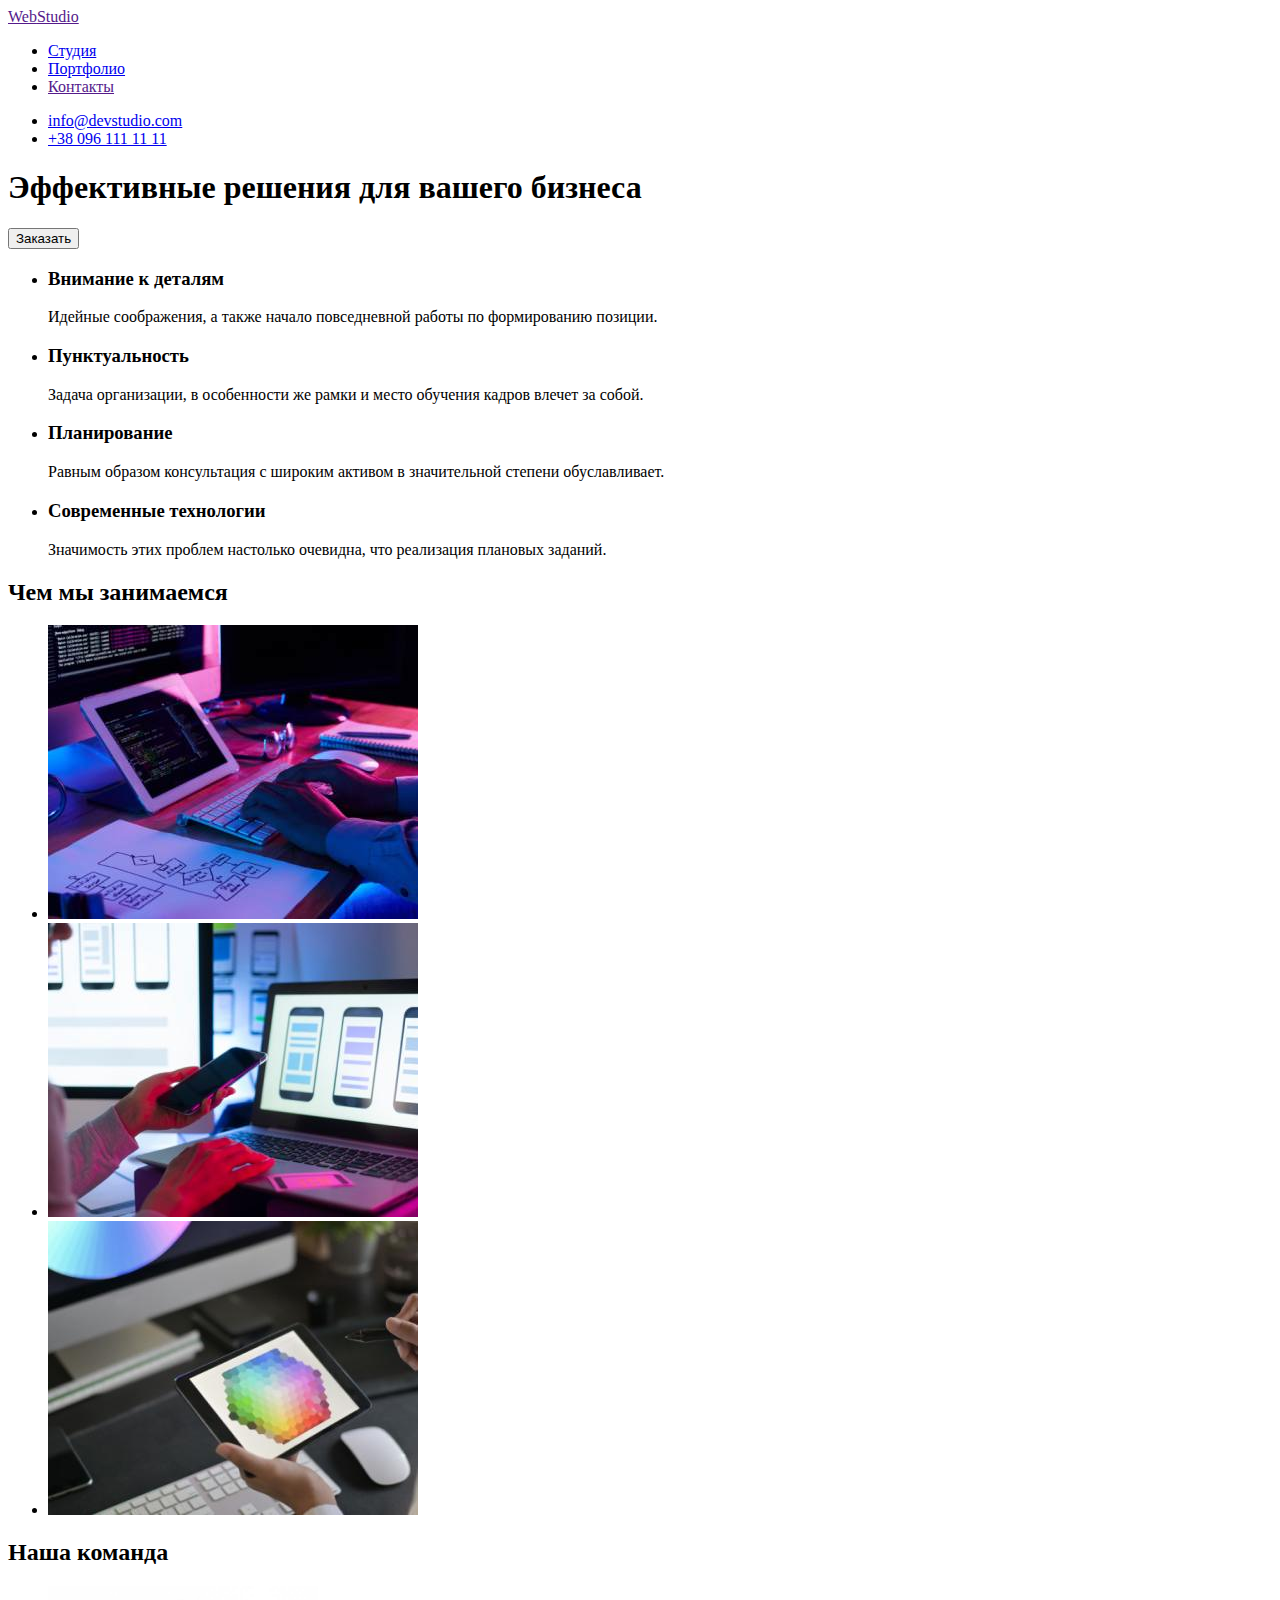
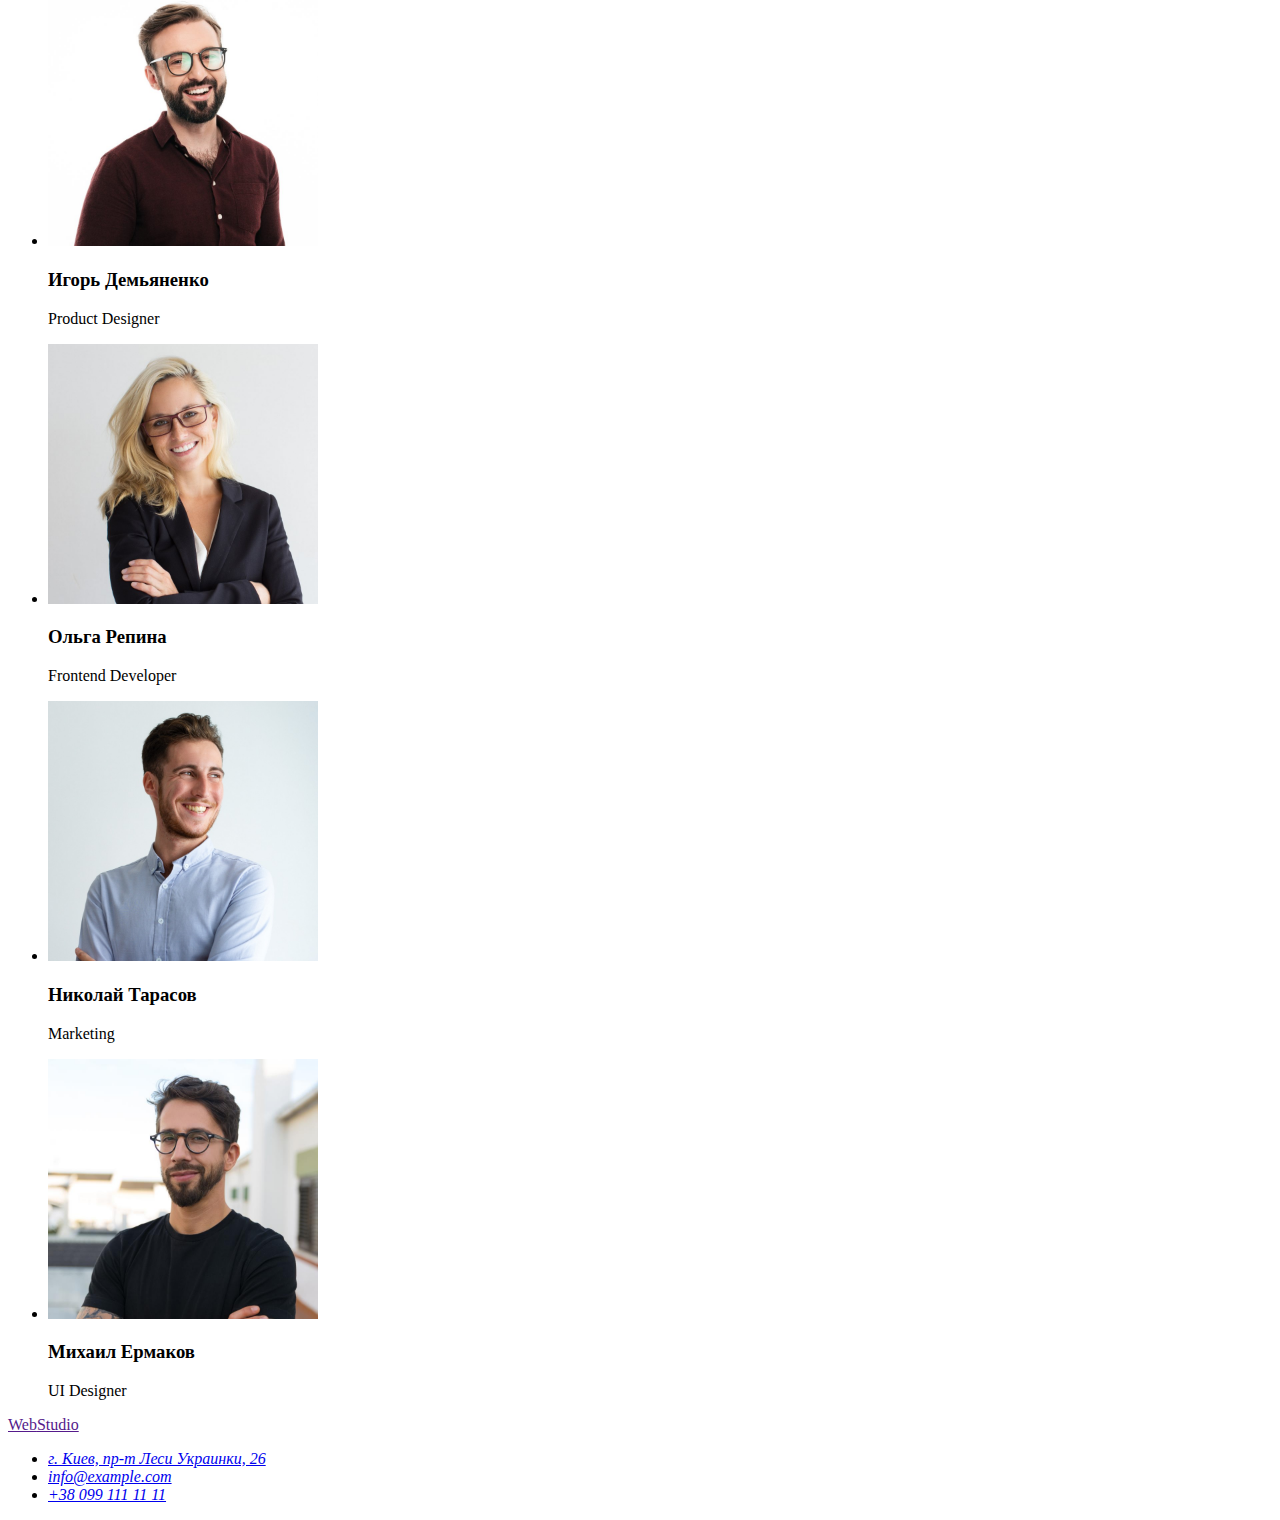
==== index.html @ 8482eb99 "Добавляет html-разметку" ====
<!DOCTYPE html>
<html lang="ru">
<head>
    <meta charset="UTF-8">
    <meta http-equiv="X-UA-Compatible" content="IE=edge">
    <meta name="viewport" content="width=device-width, initial-scale=1.0">
    <title>Веб Студия</title>
    <link rel="stylesheet" href="./css/style.css">
</head>
<body>
    <header>
        <a href="">
            <span>Web</span>Studio
        </a>
        <nav>
        <ul>
            <li>
                <a href="./index.html">Студия</a>
            </li>
            <li>
                <a href="./portfolio.html">Портфолио</a>
            </li>
            <li>
                <a href="">Контакты</a>
            </li>
        </ul>
        </nav>
        <ul>
            <li><a href="mailto:info@devstudio.com">info@devstudio.com</a></li>
            <li><a href="tel:+380961111111">+38 096 111 11 11</a></li>
        </ul>
   </header> 
   <main>
        <section>
            <h1>Эффективные решения для вашего бизнеса</h1>
            <button type="button">
                Заказать
            </button>
        </section>
        <section>
            <ul>
                <li>
                    <h3>Внимание к деталям</h3>
                    <p>Идейные соображения, а также начало повседневной работы по формированию позиции.</p>
                </li>
                <li>
                    <h3>Пунктуальность</h3>
                    <p>Задача организации, в особенности же рамки и место обучения кадров влечет за собой.</p>
                </li>
                <li>
                    <h3>Планирование</h3>
                    <p>Равным образом консультация с широким активом в значительной степени обуславливает.</p>
                </li>
                <li>
                    <h3>Современные технологии</h3>
                    <p>Значимость этих проблем настолько очевидна, что реализация плановых заданий.</p>
                </li>
            </ul>
            <h2>Чем мы занимаемся</h2>
            <ul>
                <li>
                    <img src="./images/box-1.jpg" alt="человек пишет код" width="370" height="294">
                </li>
                <li>
                    <img src="./images/box-2.jpg" alt="человек делает дизайн приложения" width="370" height="294">
                </li>
                <li>
                    <img src="./images/box-3.jpg" alt="человек подбирает правильный цвет" width="370" height="294">
                </li>
            </ul>
        </section>
        <section>
            <h2>Наша команда</h2>
            <ul>
                <li>
                    <img src="./images/worker-1.jpg" alt="мужчина в очках и бардовой рубашке" width="270" height="260">
                    <h3>Игорь Демьяненко</h3>
                    <p lang="en">Product Designer</p>
                </li>
                <li>
                    <img src="./images/worker-2.jpg" alt="девушка в очках и пиджаке" width="270" height="260">
                    <h3>Ольга Репина</h3>
                    <p lang="en">Frontend Developer</p>
                </li>
                <li>
                    <img src="./images/worker-3.jpg" alt="мужчина в голубой рубашке" width="270" height="260">
                    <h3>Николай Тарасов</h3>
                    <p lang="en">Marketing</p>
                </li>
                <li>
                    <img src="./images/worker-4.jpg" alt="мужчина в очках и черной футболке" width="270" height="260">
                    <h3>Михаил Ермаков</h3>
                    <p lang="en">UI Designer</p>
                </li>
            </ul>
        </section>
   </main>
   <footer>
        <a href="">
            <span>Web</span>Studio
        </a>
        <address>
            <ul>
                <li>
                    <a href="https://goo.gl/maps/gpuPZWPUitN2GGkdA" target="_blank" rel="noopener noreferrer">г. Киев, пр-т Леси Украинки, 26</a>
                </li>
                <li>
                    <a href="mailto:info@example.com">info@example.com</a>
                </li>
                <li>
                    <a href="tel:+380991111111">+38 099 111 11 11</a>
                </li>
            </ul>
        </address>
   </footer>
</body>
</html>
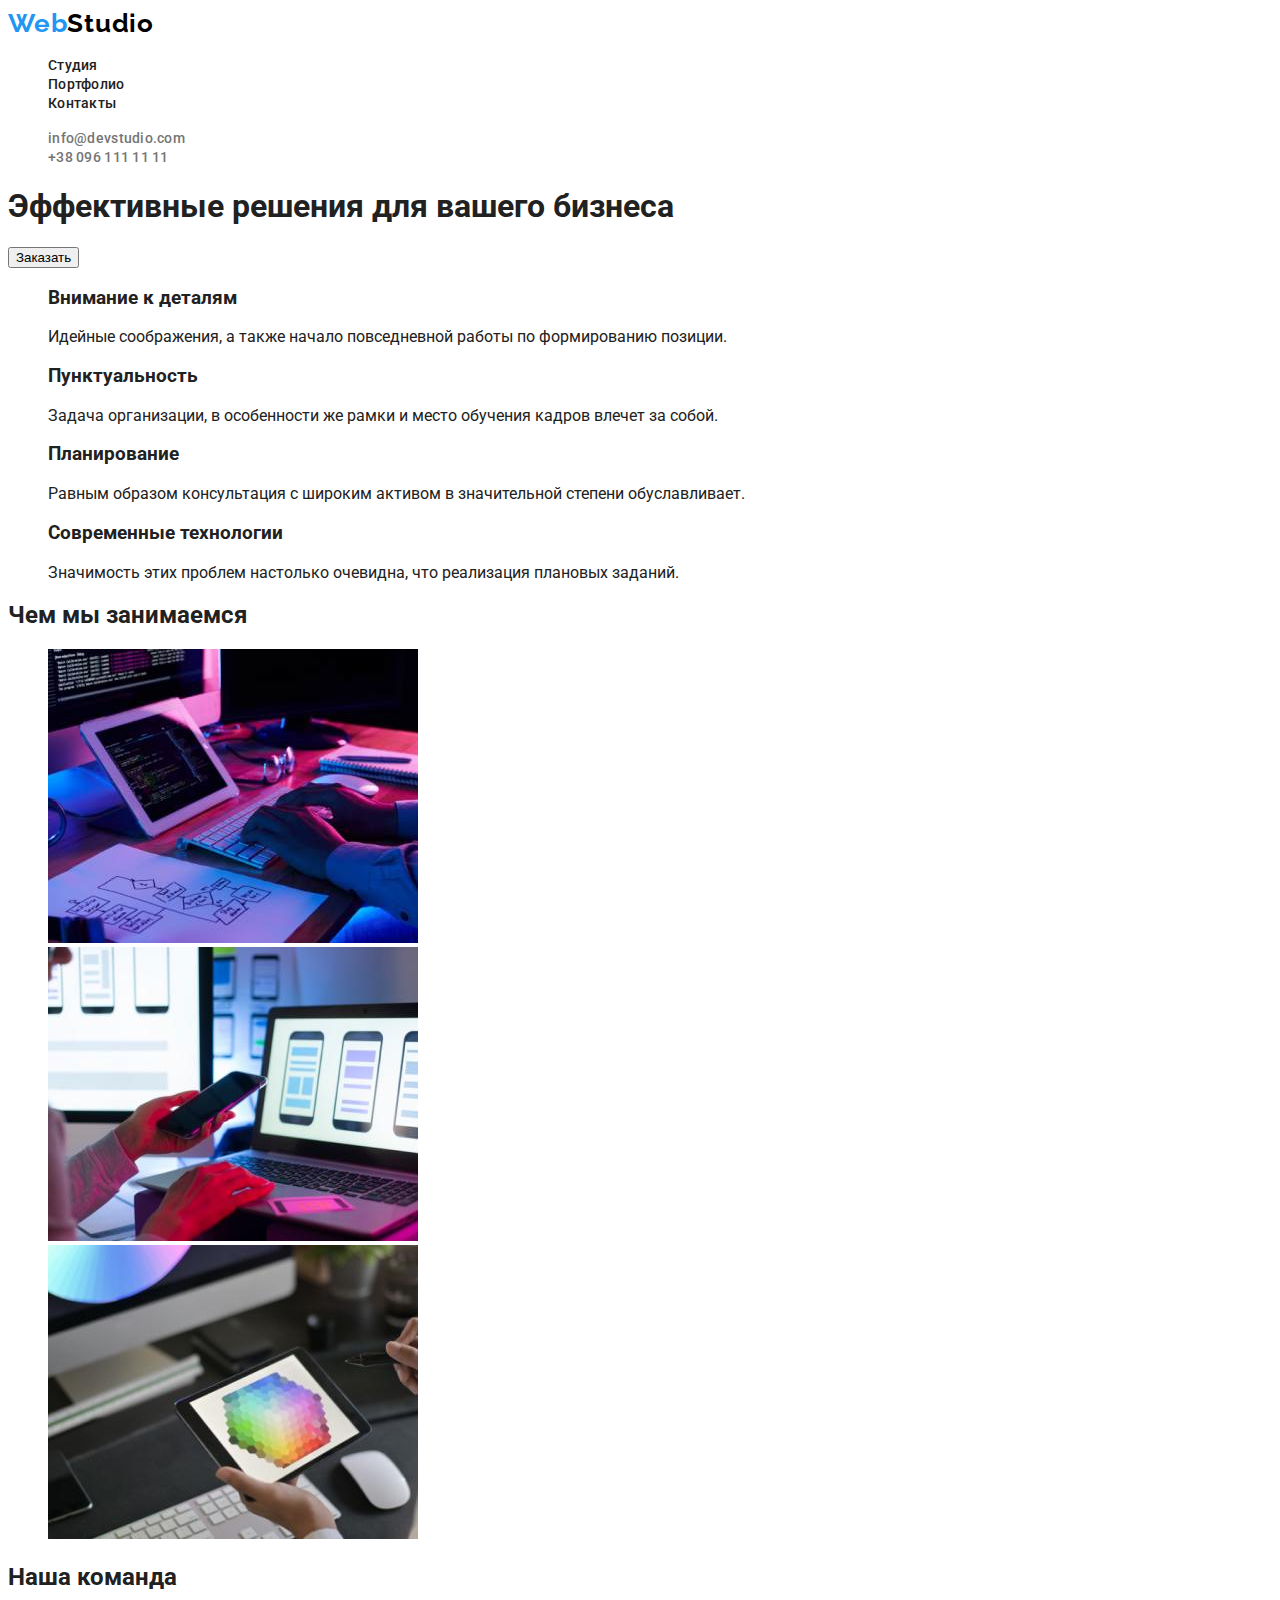
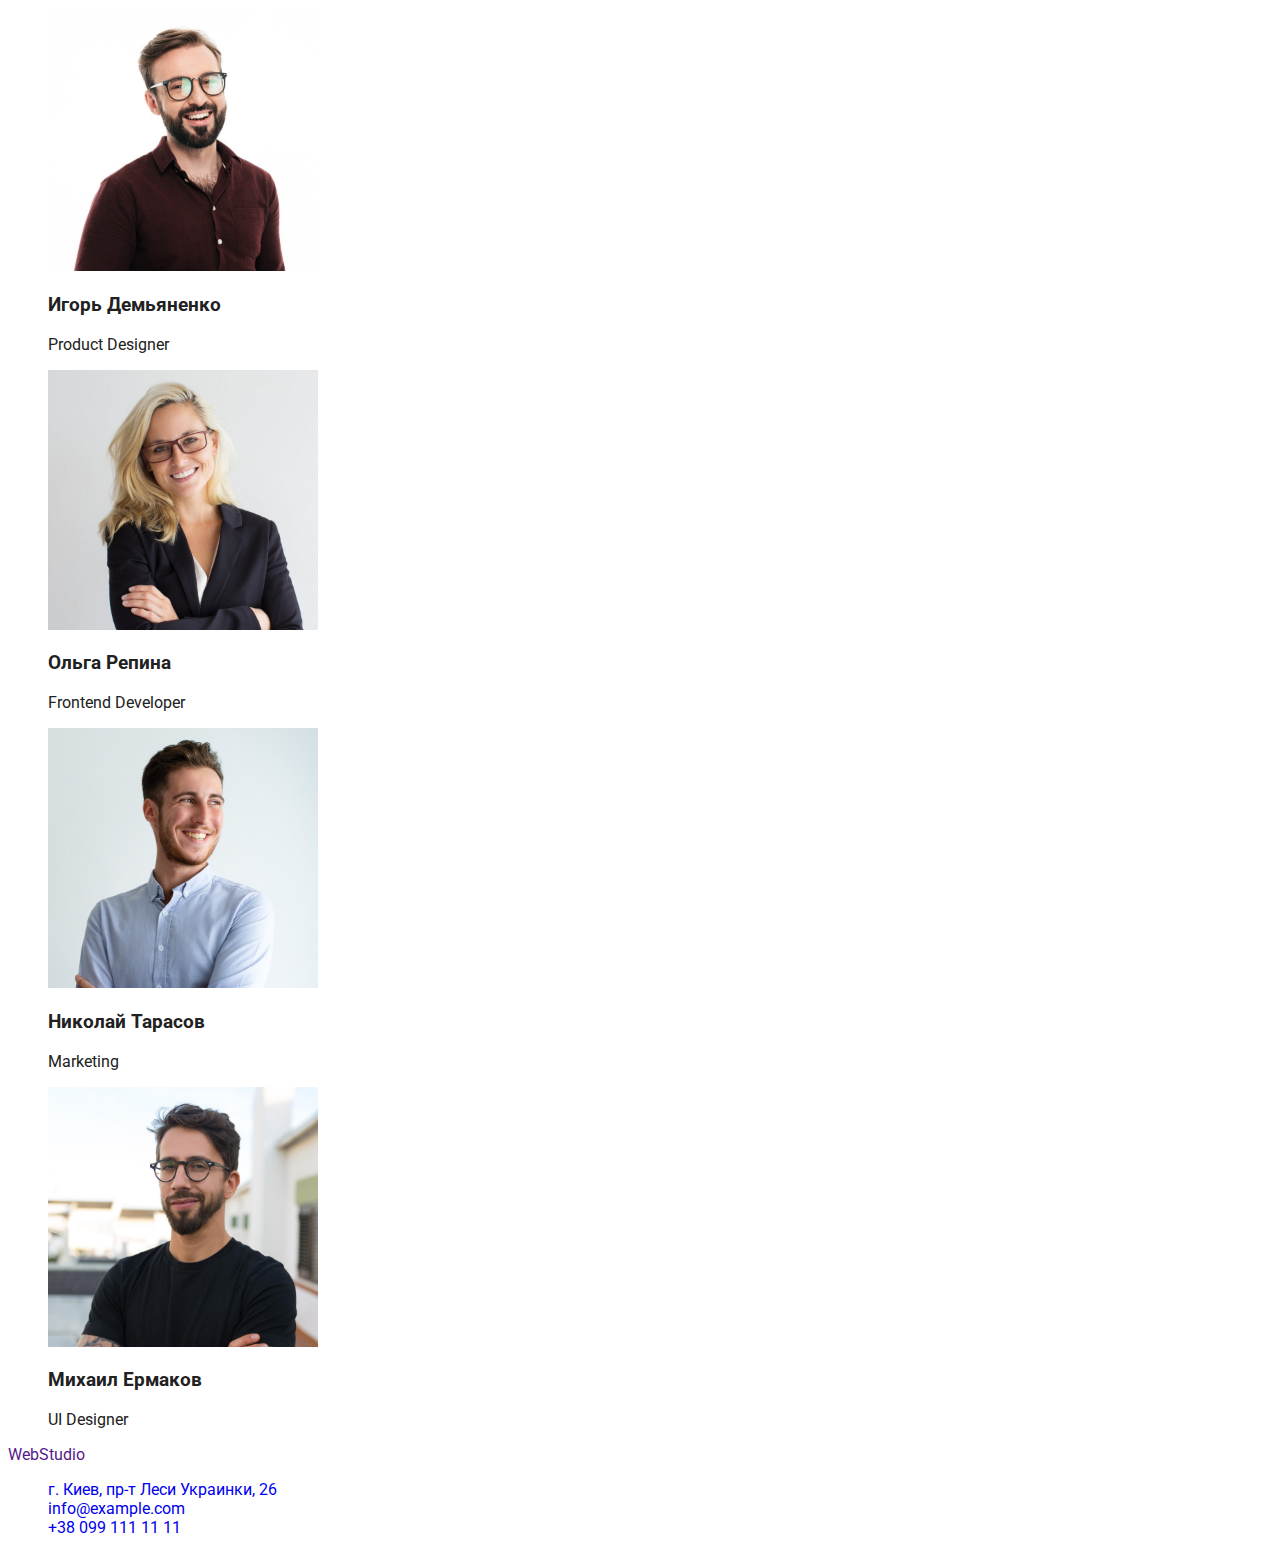
==== commit 9e88efcf: "Добавляет стили header в index и portfolio" ====
--- a/index.html
+++ b/index.html
@@ -5,31 +5,56 @@
     <meta http-equiv="X-UA-Compatible" content="IE=edge">
     <meta name="viewport" content="width=device-width, initial-scale=1.0">
     <title>Веб Студия</title>
+    <link rel="stylesheet" href="https://cdnjs.cloudflare.com/ajax/libs/modern-normalize/1.0.0/modern-normalize.css" 
+    integrity="sha512-Zx6MlUMKSVJoQ+83OwhdILe8cSEsCzfqThJd7J/VA2UrK6Ctj85p+xzqfyuNXE5B1k25uUdmJ2OzItbBy9GHAQ==" 
+    crossorigin="anonymous"/>
+    <link rel="preconnect" href="https://fonts.gstatic.com">
+    <link href="https://fonts.googleapis.com/css2?family=Raleway:wght@700&family=Roboto:wght@400;500;700;900&display=swap" rel="stylesheet">
     <link rel="stylesheet" href="./css/style.css">
 </head>
 <body>
-    <header>
-        <a href="">
-            <span>Web</span>Studio
+
+   <!--HEADER-->
+
+    <header class="header">
+        <a class="logo link" href="">
+            <span class="logo-web">Web</span>Studio
         </a>
-        <nav>
-        <ul>
-            <li>
-                <a href="./index.html">Студия</a>
+        <nav class="navigation">
+        <ul class="navigation-list list">
+            <li class="navigation-item">
+                <a class="navigation-link link" href="./index.html">
+                    Студия
+                </a>
             </li>
-            <li>
-                <a href="./portfolio.html">Портфолио</a>
+            <li class="navigation-item">
+                <a class="navigation-link link" href="./portfolio.html">
+                    Портфолио
+                </a>
             </li>
-            <li>
-                <a href="">Контакты</a>
+            <li class="navigation-item">
+                <a class="navigation-link link" href="">
+                    Контакты
+                </a>
             </li>
         </ul>
         </nav>
-        <ul>
-            <li><a href="mailto:info@devstudio.com">info@devstudio.com</a></li>
-            <li><a href="tel:+380961111111">+38 096 111 11 11</a></li>
+        <ul class="contact list">
+            <li class="contact-item">
+                <a class="email-link link" href="mailto:info@devstudio.com">
+                    info@devstudio.com
+                </a>
+            </li>
+            <li class="contact-item">
+                <a class="tel-link link" href="tel:+380961111111">
+                    +38 096 111 11 11
+                </a>
+            </li>
         </ul>
    </header> 
+
+   <!--MAIN-->
+
    <main>
         <section>
             <h1>Эффективные решения для вашего бизнеса</h1>
@@ -38,7 +63,7 @@
             </button>
         </section>
         <section>
-            <ul>
+            <ul class="list">
                 <li>
                     <h3>Внимание к деталям</h3>
                     <p>Идейные соображения, а также начало повседневной работы по формированию позиции.</p>
@@ -57,7 +82,7 @@
                 </li>
             </ul>
             <h2>Чем мы занимаемся</h2>
-            <ul>
+            <ul class="list">
                 <li>
                     <img src="./images/box-1.jpg" alt="человек пишет код" width="370" height="294">
                 </li>
@@ -71,7 +96,7 @@
         </section>
         <section>
             <h2>Наша команда</h2>
-            <ul>
+            <ul class="list">
                 <li>
                     <img src="./images/worker-1.jpg" alt="мужчина в очках и бардовой рубашке" width="270" height="260">
                     <h3>Игорь Демьяненко</h3>
@@ -95,20 +120,23 @@
             </ul>
         </section>
    </main>
+
+   <!--FOOTER-->
+
    <footer>
-        <a href="">
+        <a class="link" href="">
             <span>Web</span>Studio
         </a>
-        <address>
-            <ul>
+        <address class="address">
+            <ul class="list">
                 <li>
-                    <a href="https://goo.gl/maps/gpuPZWPUitN2GGkdA" target="_blank" rel="noopener noreferrer">г. Киев, пр-т Леси Украинки, 26</a>
+                    <a class="link" href="https://goo.gl/maps/gpuPZWPUitN2GGkdA" target="_blank" rel="noopener noreferrer">г. Киев, пр-т Леси Украинки, 26</a>
                 </li>
                 <li>
-                    <a href="mailto:info@example.com">info@example.com</a>
+                    <a class="link" href="mailto:info@example.com">info@example.com</a>
                 </li>
                 <li>
-                    <a href="tel:+380991111111">+38 099 111 11 11</a>
+                    <a class="link" href="tel:+380991111111">+38 099 111 11 11</a>
                 </li>
             </ul>
         </address>
--- a/css/style.css
+++ b/css/style.css
@@ -0,0 +1,54 @@
+.link {text-decoration: none;}
+.list {list-style: none;}
+.address {font-style: normal;}
+
+body {
+    font-family: 'Roboto', sans-serif;
+    color: #212121;
+}
+
+:root {
+    --text-color: #212121;
+    --secondary-text-color: #757575;
+    --accept-color: #2196F3;
+}
+
+/* HEADER*/
+
+.logo {
+    font-family: 'Raleway', sans-serif;
+    font-weight: 700;
+    font-size: 26px;
+    line-height: 1.19;
+    letter-spacing: 0.03em;
+    color: #000000;
+}
+.logo-web {
+    font-family: 'Raleway', sans-serif;
+    font-weight: 700;
+    font-size: 26px;
+    line-height: 1.19;
+    letter-spacing: 0.03em;
+    color:  #2196F3;
+}
+.navigation-link {
+    font-weight: 500;
+    font-size: 14px;
+    line-height: 1.14;
+    letter-spacing: 0.02em;
+    color: var(--text-color);
+}
+.navigation-link:hover, .navigation-link:focus {
+    color: var(--accept-color);
+}
+.email-link, .tel-link {
+    font-weight: 500;
+    font-size: 14px;
+    line-height: 1.14;
+    letter-spacing: 0.02em;
+    color: var(--secondary-text-color);
+}
+.email-link:hover, .email-link:focus, 
+.tel-link:hover, .tel-link:focus {
+    color: var(--accept-color);
+}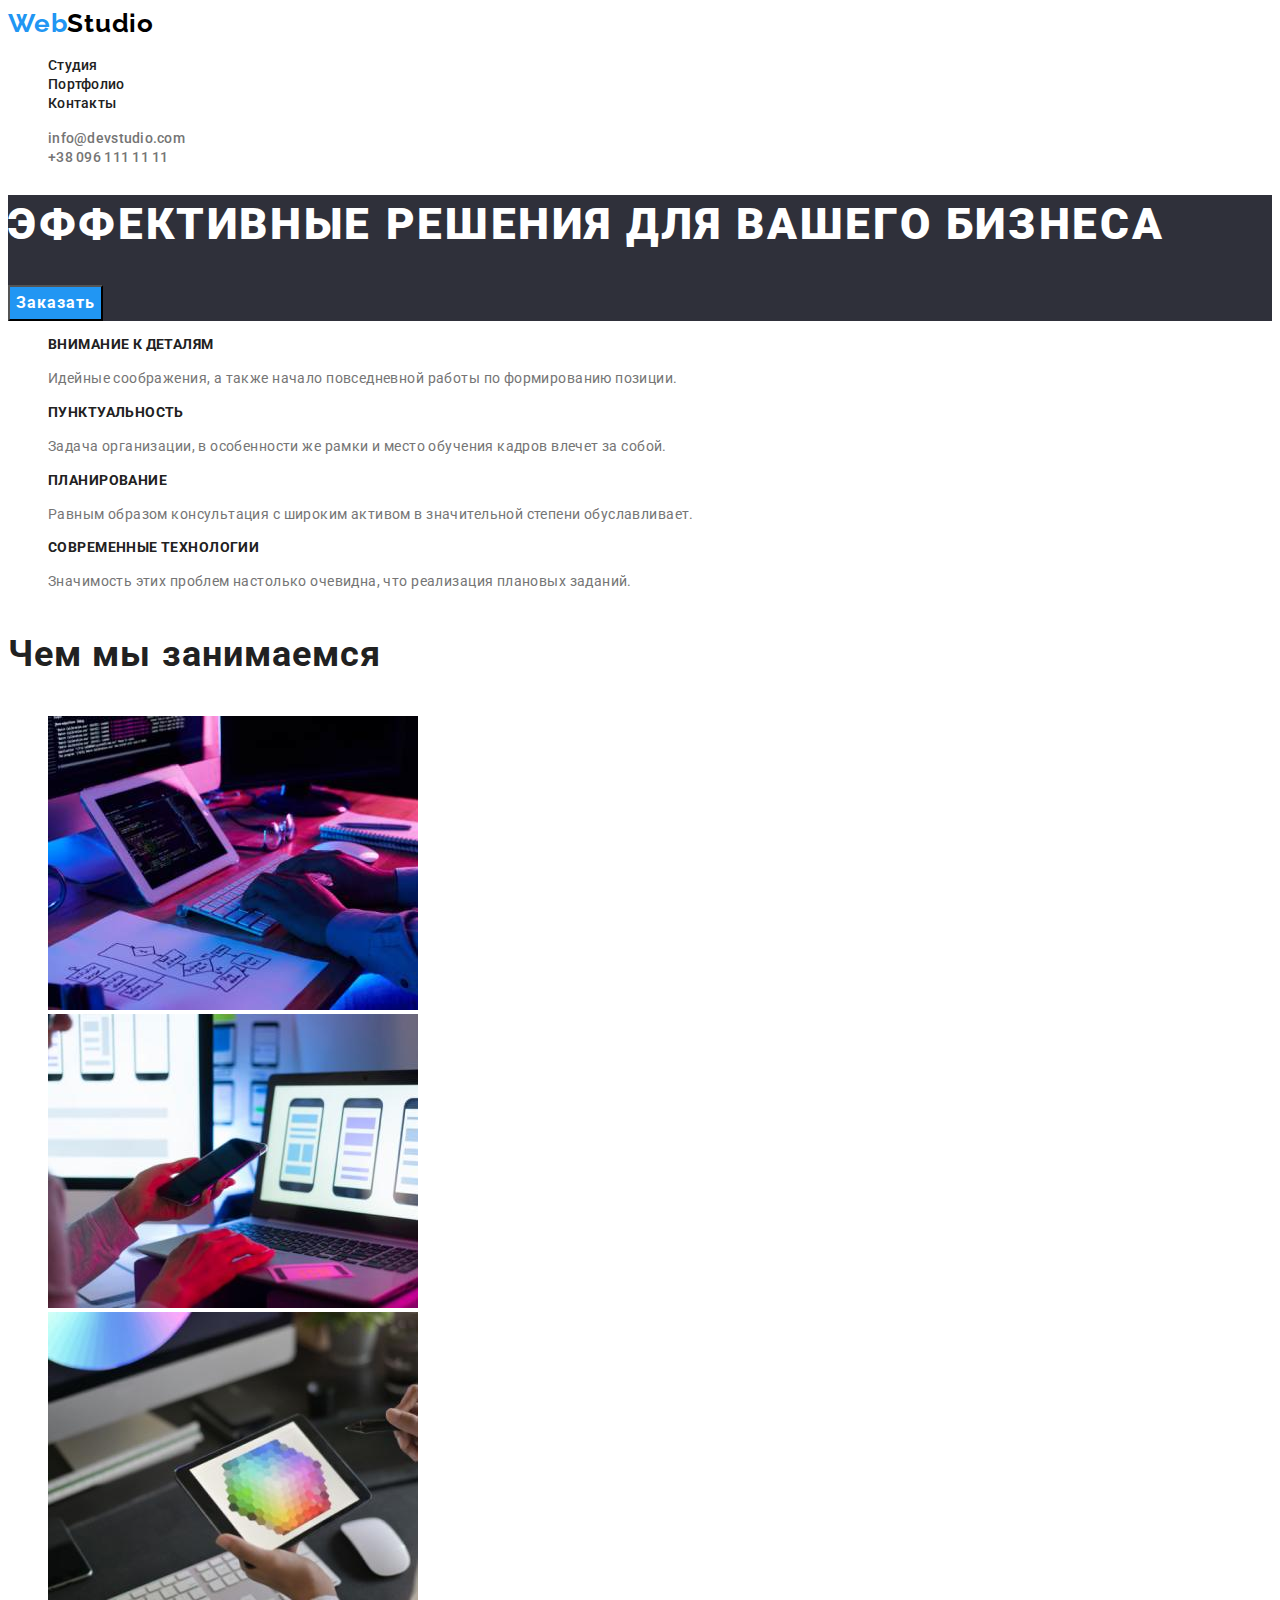
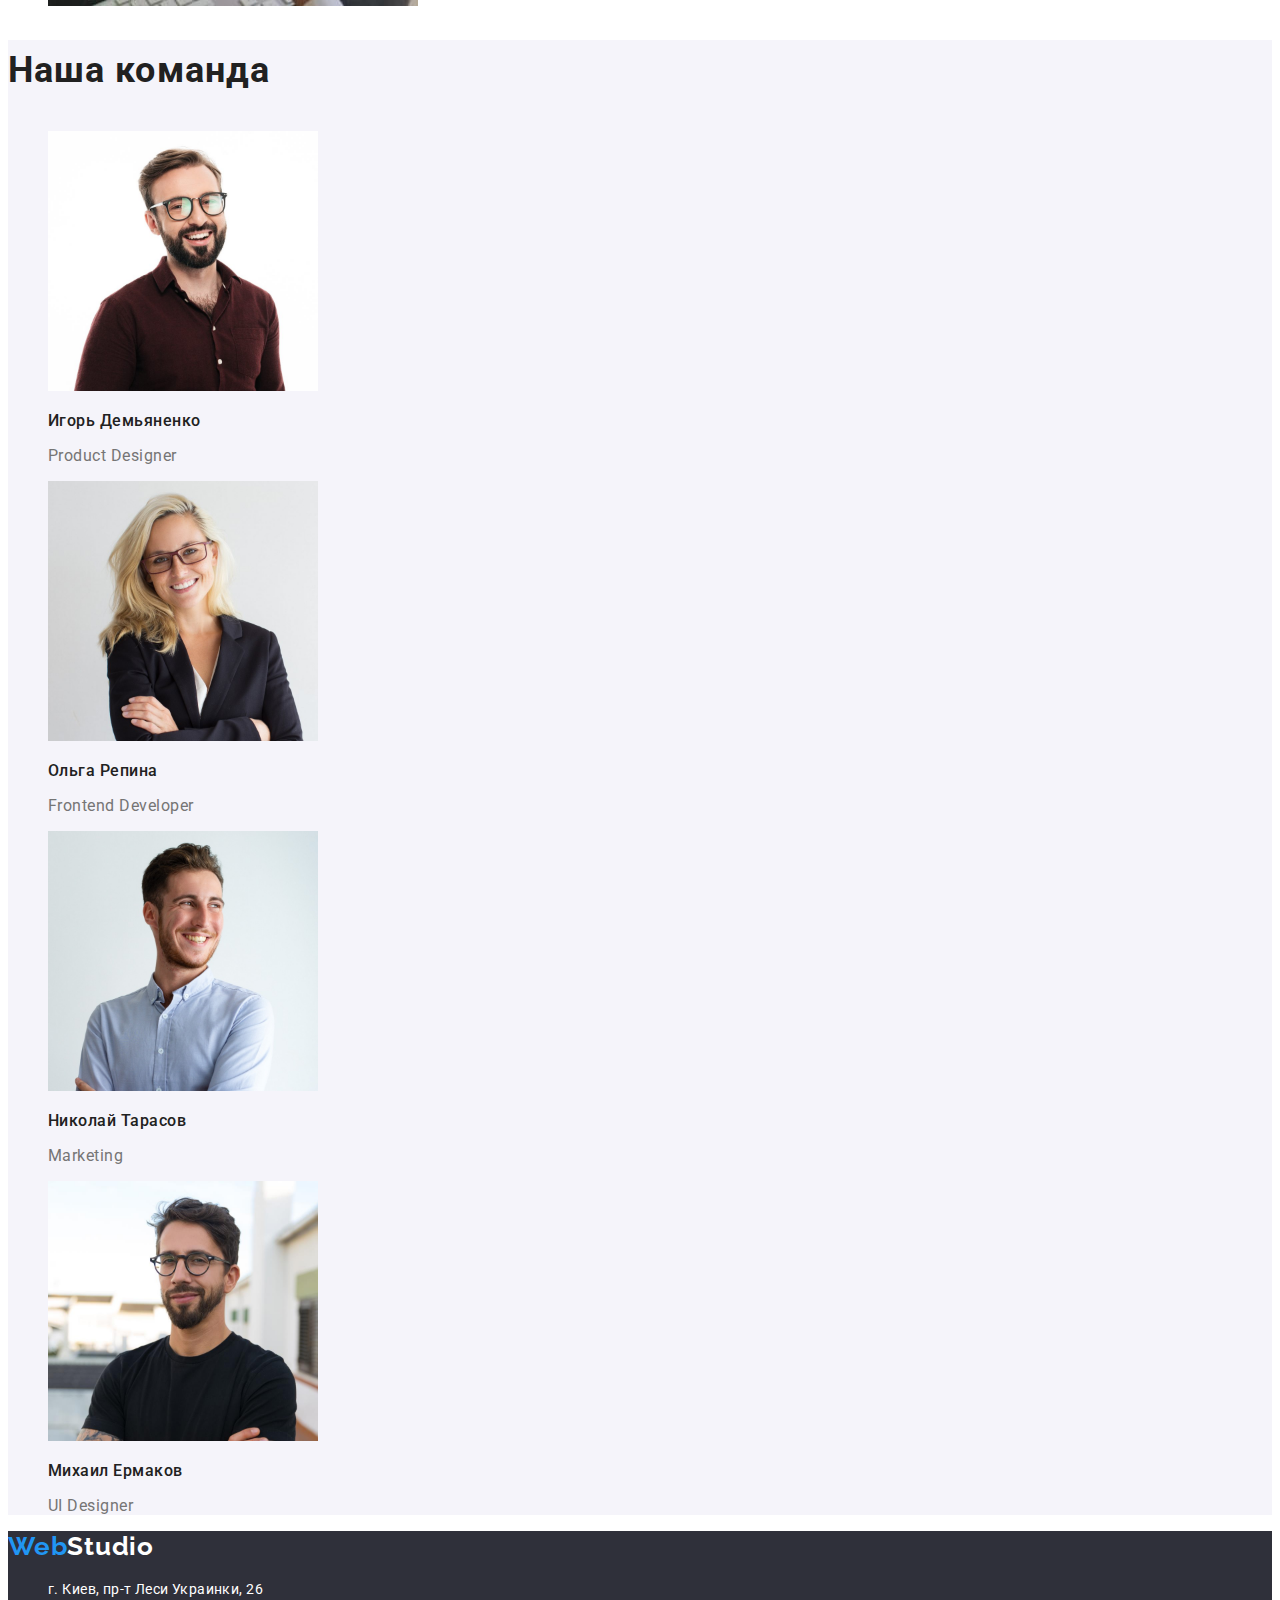
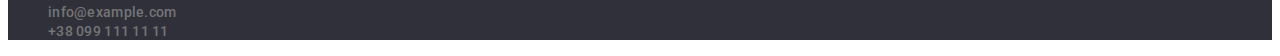
==== commit 21e1e76e: "Добавляет стили для main и footer index и portfolio" ====
--- a/index.html
+++ b/index.html
@@ -17,7 +17,7 @@
    <!--HEADER-->
 
     <header class="header">
-        <a class="logo link" href="">
+        <a class="logo-light-theme link" href="">
             <span class="logo-web">Web</span>Studio
         </a>
         <nav class="navigation">
@@ -39,7 +39,7 @@
             </li>
         </ul>
         </nav>
-        <ul class="contact list">
+        <ul class="contact-list list">
             <li class="contact-item">
                 <a class="email-link link" href="mailto:info@devstudio.com">
                     info@devstudio.com
@@ -55,67 +55,76 @@
 
    <!--MAIN-->
 
-   <main>
-        <section>
-            <h1>Эффективные решения для вашего бизнеса</h1>
-            <button type="button">
+   <main class="main">
+
+        <!--HERO-->
+
+        <section class="hero">
+            <h1 class="hero-title">Эффективные решения для вашего бизнеса</h1>
+            <button class="hero-btn" type="button">
                 Заказать
             </button>
         </section>
-        <section>
-            <ul class="list">
-                <li>
-                    <h3>Внимание к деталям</h3>
-                    <p>Идейные соображения, а также начало повседневной работы по формированию позиции.</p>
+
+        <!--ABOUT-->
+
+        <section class="about">
+            <ul class="about-quality-list list">
+                <li class="about-quality-item">
+                    <h3 class="about-quality-title">Внимание к деталям</h3>
+                    <p class="about-quality-description">Идейные соображения, а также начало повседневной работы по формированию позиции.</p>
                 </li>
-                <li>
-                    <h3>Пунктуальность</h3>
-                    <p>Задача организации, в особенности же рамки и место обучения кадров влечет за собой.</p>
+                <li class="about-quality-item">
+                    <h3 class="about-quality-title">Пунктуальность</h3>
+                    <p class="about-quality-description">Задача организации, в особенности же рамки и место обучения кадров влечет за собой.</p>
                 </li>
-                <li>
-                    <h3>Планирование</h3>
-                    <p>Равным образом консультация с широким активом в значительной степени обуславливает.</p>
+                <li class="about-quality-item">
+                    <h3 class="about-quality-title">Планирование</h3>
+                    <p class="about-quality-description">Равным образом консультация с широким активом в значительной степени обуславливает.</p>
                 </li>
-                <li>
-                    <h3>Современные технологии</h3>
-                    <p>Значимость этих проблем настолько очевидна, что реализация плановых заданий.</p>
+                <li class="about-quality-item">
+                    <h3 class="about-quality-title">Современные технологии</h3>
+                    <p class="about-quality-description">Значимость этих проблем настолько очевидна, что реализация плановых заданий.</p>
                 </li>
             </ul>
-            <h2>Чем мы занимаемся</h2>
-            <ul class="list">
-                <li>
-                    <img src="./images/box-1.jpg" alt="человек пишет код" width="370" height="294">
+            <h2 class="about-title">Чем мы занимаемся</h2>
+            <ul class="about-list-img list">
+                <li class="about-item-img">
+                    <img class="about-img" src="./images/box-1.jpg" alt="человек пишет код" width="370" height="294">
                 </li>
-                <li>
-                    <img src="./images/box-2.jpg" alt="человек делает дизайн приложения" width="370" height="294">
+                <li class="about-title-img-item-img">
+                    <img class="about-img" src="./images/box-2.jpg" alt="человек делает дизайн приложения" width="370" height="294">
                 </li>
-                <li>
-                    <img src="./images/box-3.jpg" alt="человек подбирает правильный цвет" width="370" height="294">
+                <li class="about-title-img-item">
+                    <img class="about-img" src="./images/box-3.jpg" alt="человек подбирает правильный цвет" width="370" height="294">
                 </li>
             </ul>
         </section>
-        <section>
-            <h2>Наша команда</h2>
-            <ul class="list">
-                <li>
-                    <img src="./images/worker-1.jpg" alt="мужчина в очках и бардовой рубашке" width="270" height="260">
-                    <h3>Игорь Демьяненко</h3>
-                    <p lang="en">Product Designer</p>
+
+        <!-- TEAM -->
+
+        <section class="team">
+            <h2 class="team-title">Наша команда</h2>
+            <ul class="team-list list">
+                <li class="team-item">
+                    <img class="team-img" src="./images/worker-1.jpg" alt="мужчина в очках и бардовой рубашке" width="270" height="260">
+                    <h3 class="team-img-title">Игорь Демьяненко</h3>
+                    <p class="team-img-description" lang="en">Product Designer</p>
                 </li>
-                <li>
-                    <img src="./images/worker-2.jpg" alt="девушка в очках и пиджаке" width="270" height="260">
-                    <h3>Ольга Репина</h3>
-                    <p lang="en">Frontend Developer</p>
+                <li class="team-item">
+                    <img class="team-img" src="./images/worker-2.jpg" alt="девушка в очках и пиджаке" width="270" height="260">
+                    <h3 class="team-img-title">Ольга Репина</h3>
+                    <p class="team-img-description" lang="en">Frontend Developer</p>
                 </li>
-                <li>
-                    <img src="./images/worker-3.jpg" alt="мужчина в голубой рубашке" width="270" height="260">
-                    <h3>Николай Тарасов</h3>
-                    <p lang="en">Marketing</p>
+                <li class="team-item">
+                    <img class="team-img" src="./images/worker-3.jpg" alt="мужчина в голубой рубашке" width="270" height="260">
+                    <h3 class="team-img-title">Николай Тарасов</h3>
+                    <p class="team-img-description" lang="en">Marketing</p>
                 </li>
-                <li>
-                    <img src="./images/worker-4.jpg" alt="мужчина в очках и черной футболке" width="270" height="260">
-                    <h3>Михаил Ермаков</h3>
-                    <p lang="en">UI Designer</p>
+                <li class="team-item">
+                    <img class="team-img" src="./images/worker-4.jpg" alt="мужчина в очках и черной футболке" width="270" height="260">
+                    <h3 class="team-img-title">Михаил Ермаков</h3>
+                    <p class="team-img-description" lang="en">UI Designer</p>
                 </li>
             </ul>
         </section>
@@ -123,20 +132,20 @@
 
    <!--FOOTER-->
 
-   <footer>
-        <a class="link" href="">
-            <span>Web</span>Studio
+   <footer class="footer">
+        <a class="logo-dark-theme link" href="">
+            <span class="logo-web">Web</span>Studio
         </a>
         <address class="address">
-            <ul class="list">
-                <li>
-                    <a class="link" href="https://goo.gl/maps/gpuPZWPUitN2GGkdA" target="_blank" rel="noopener noreferrer">г. Киев, пр-т Леси Украинки, 26</a>
+            <ul class="address-list list">
+                <li class="address-item">
+                    <a class="address-link link" href="https://goo.gl/maps/gpuPZWPUitN2GGkdA" target="_blank" rel="noopener noreferrer">г. Киев, пр-т Леси Украинки, 26</a>
                 </li>
                 <li>
-                    <a class="link" href="mailto:info@example.com">info@example.com</a>
+                    <a class="email-link link" href="mailto:info@example.com">info@example.com</a>
                 </li>
                 <li>
-                    <a class="link" href="tel:+380991111111">+38 099 111 11 11</a>
+                    <a class="tel-link link" href="tel:+380991111111">+38 099 111 11 11</a>
                 </li>
             </ul>
         </address>
--- a/css/style.css
+++ b/css/style.css
@@ -8,28 +8,32 @@
 }
 
 :root {
-    --text-color: #212121;
+    --secondary-font: 'Raleway', sans-serif;
     --secondary-text-color: #757575;
     --accept-color: #2196F3;
+    --background-color-header-footer: #2F303A;
+    --dark-theme-text: #FFFFFF;
+    --light-theme-text: #000000;
+    --background-btn: #F5F4FA;
 }
 
+
 /* HEADER*/
-
-.logo {
-    font-family: 'Raleway', sans-serif;
+.logo-light-theme {
+    font-family: var(--secondary-font);
     font-weight: 700;
     font-size: 26px;
     line-height: 1.19;
     letter-spacing: 0.03em;
-    color: #000000;
+    color: var(--light-theme-text);
 }
 .logo-web {
-    font-family: 'Raleway', sans-serif;
+    font-family: var(--secondary-font);
     font-weight: 700;
     font-size: 26px;
     line-height: 1.19;
     letter-spacing: 0.03em;
-    color:  #2196F3;
+    color:  var(--accept-color);
 }
 .navigation-link {
     font-weight: 500;
@@ -51,4 +55,144 @@
 .email-link:hover, .email-link:focus, 
 .tel-link:hover, .tel-link:focus {
     color: var(--accept-color);
-}+}
+/* END HEADER */
+
+/* INDEX MAIN */
+
+/* HERO */
+.hero {
+    background-color: var(--background-color-header-footer);
+    /* width: 1600px;
+    height: 252px; */
+}
+.hero-title {
+    font-weight: 900;
+    font-size: 44px;
+    line-height: 1.36;
+    letter-spacing: 0.06em;
+    text-transform: uppercase;
+    color: var(--dark-theme-text);
+}
+.hero-btn {
+    font-family: inherit;
+    font-weight: bold;
+    font-size: 16px;
+    line-height: 1.88;
+    letter-spacing: 0.06em;
+    color: var(--dark-theme-text);
+    background: var(--accept-color);
+    /* width: 200px;
+    height: 50px; */
+    cursor: pointer;
+}
+.hero-btn:hover, .hero-btn:focus {
+    background-color: #188CE8;
+}
+/* END HERO */
+
+/* ABOUT */
+.about-quality-title {
+    font-weight: bold;
+    font-size: 14px;
+    line-height: 1.14;
+    letter-spacing: 0.03em;
+    text-transform: uppercase;
+}
+.about-quality-description {
+    font-weight: normal;
+    font-size: 14px;
+    line-height: 1.71;
+    letter-spacing: 0.03em;
+    color: var(--secondary-text-color);
+}
+.about-title {
+    font-weight: bold;
+    font-size: 36px;
+    line-height: 1.71;
+    letter-spacing: 0.03em;
+}
+/* END ABOUT */
+
+/* TEAM */
+.team {
+    background-color: var(--background-btn);
+    /* width: 1600px;
+    height: 648px; */
+}
+.team-title {
+    font-weight: bold;
+    font-size: 36px;
+    line-height: 1.71;
+    letter-spacing: 0.03em;
+}
+.team-img-title {
+    font-weight: 500;
+    font-size: 16px;
+    line-height: 1.19;
+    letter-spacing: 0.03em;
+}
+.team-img-description {
+    font-weight: normal;
+    font-size: 16px;
+    line-height: 1.19;
+    letter-spacing: 0.03em;
+    color: var(--secondary-text-color)
+}
+/* END TEAM */
+
+/* END INDEX MAIN */
+
+/* FOOTER */
+.footer {
+    /* width: 1600px;
+    height: 252px; */
+    background-color: var(--background-color-header-footer);
+}
+.logo-dark-theme {
+    font-family: var(--secondary-font);
+    font-weight: 700;
+    font-size: 26px;
+    line-height: 1.19;
+    letter-spacing: 0.03em;
+    color: var(--dark-theme-text);
+}
+.address-link {
+    font-weight: normal;
+    font-size: 14px;
+    line-height: 1.71;
+    letter-spacing: 0.03em;
+    color: var(--dark-theme-text);
+}
+/* END FOOTER */
+
+
+
+/* PORTFOLIO MAIN */
+.projects-type-btn {
+    font-family: inherit;
+    background-color: var(--background-btn);
+    font-weight: 500;
+    font-size: 16px;
+    line-height: 1.63;
+    letter-spacing: 0.03em;
+    cursor: pointer;
+}
+.projects-type-btn:hover, .projects-type-btn:focus {
+    background-color: var(--accept-color);
+    color: var(--dark-theme-text)
+}
+.project-title {
+    font-weight: bold;
+    font-size: 18px;
+    line-height: 2;
+    letter-spacing: 0.06em;
+}
+.project-description {
+    font-weight: normal;
+    font-size: 16px;
+    line-height: 1.88;
+    letter-spacing: 0.03em;
+    color: var(--secondary-text-color);
+}
+/* END PORTFOLIO MAIN */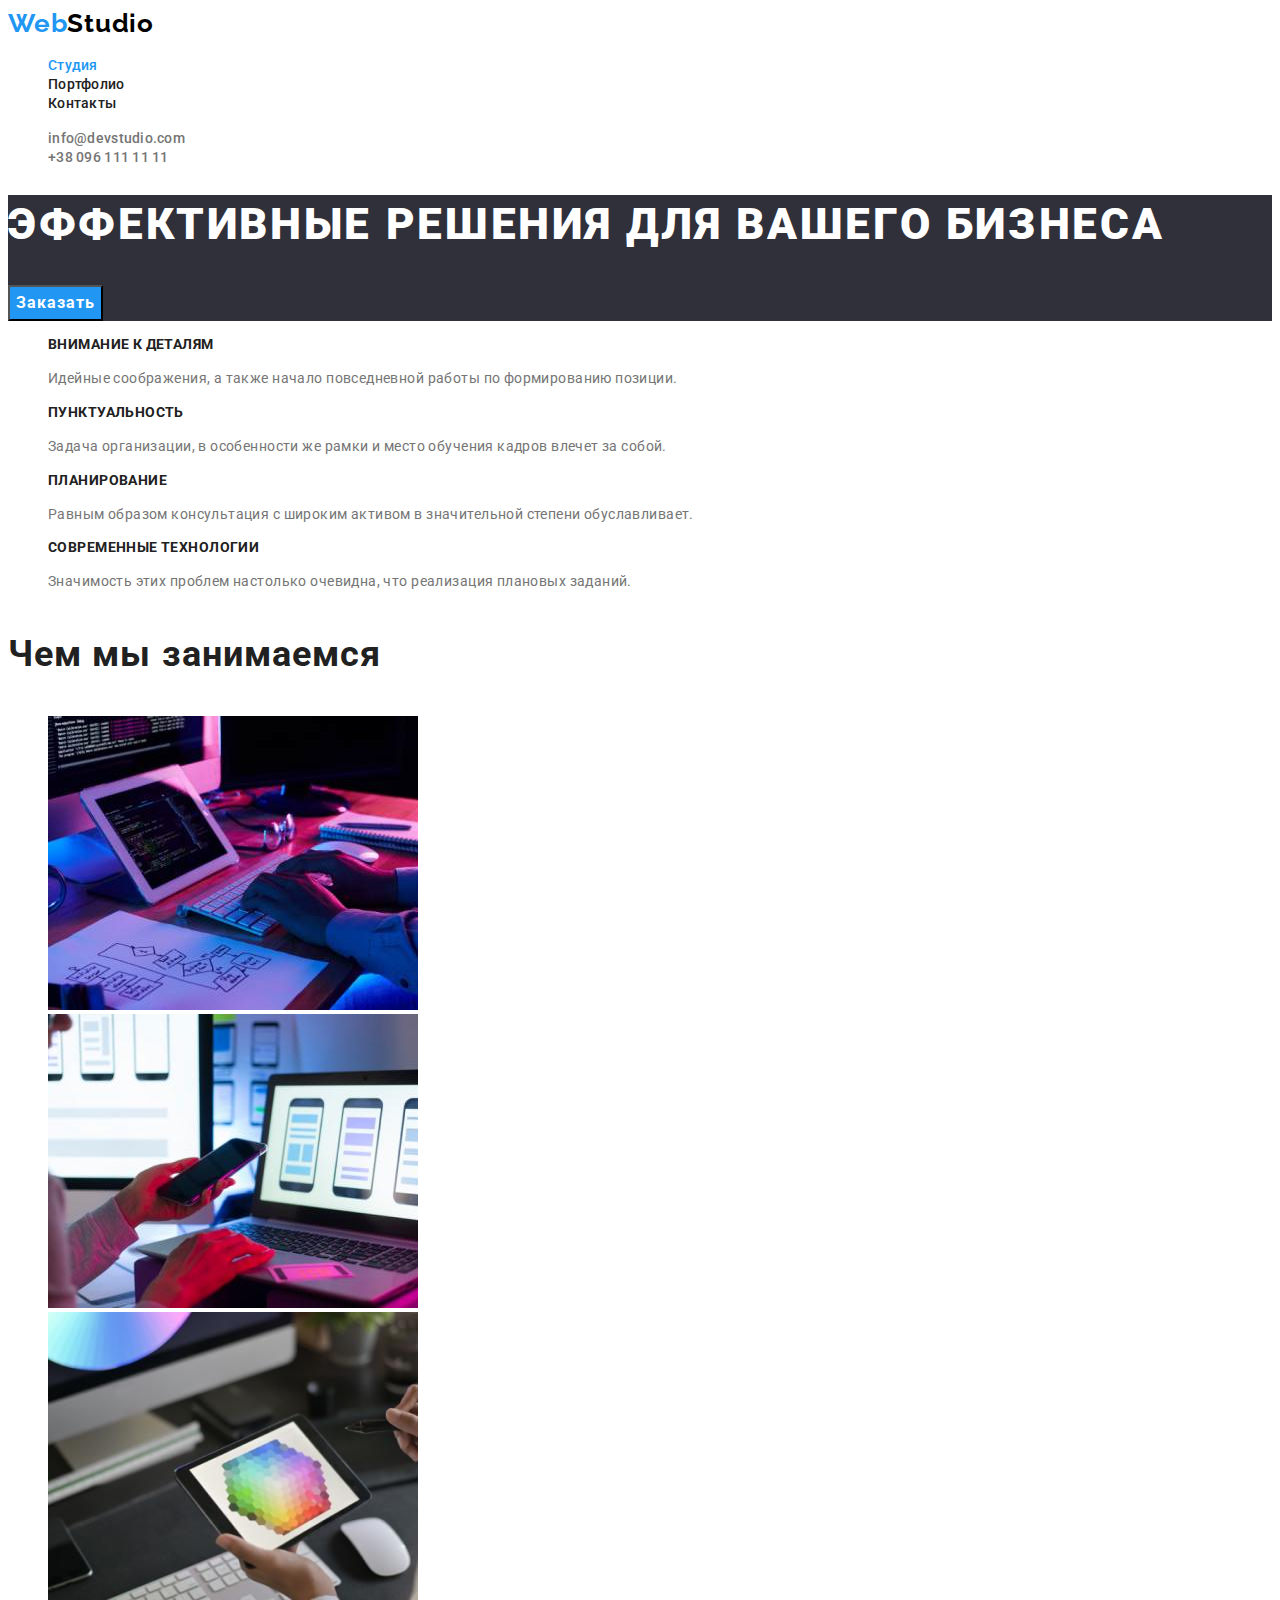
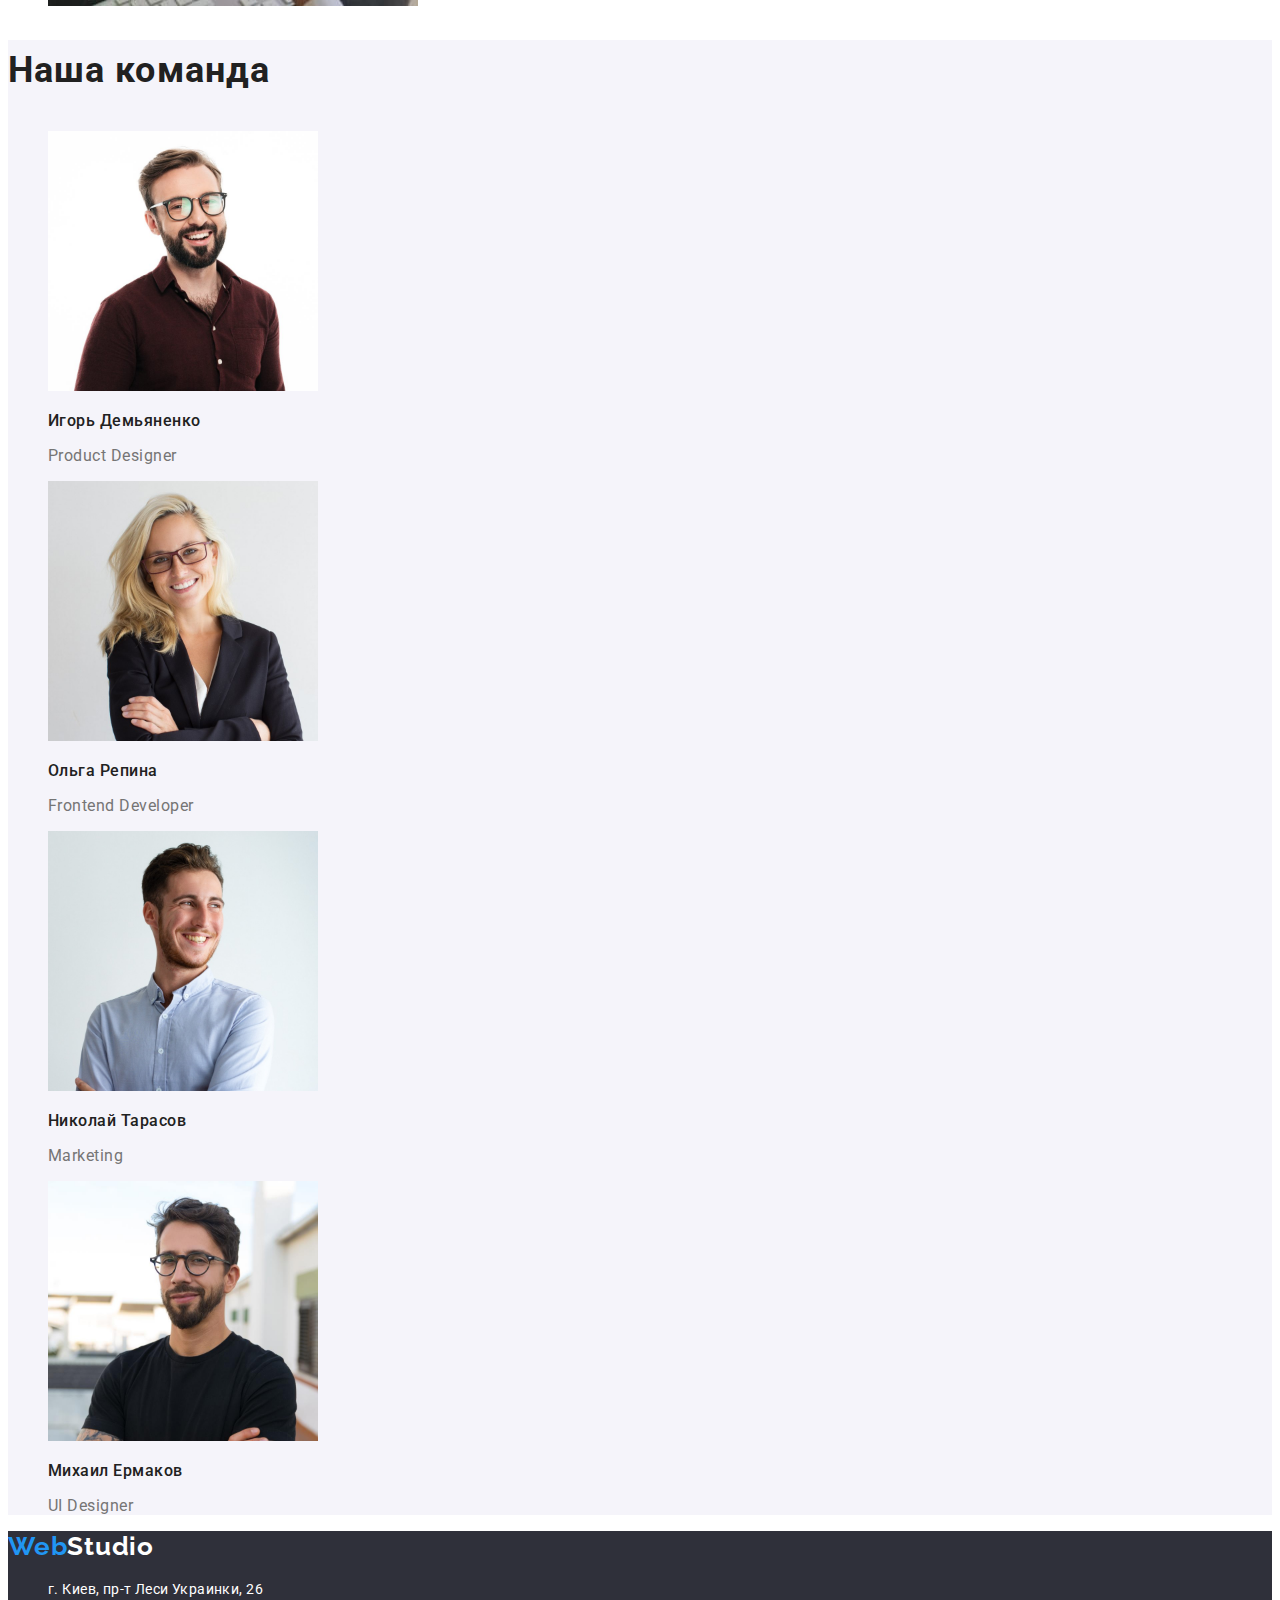
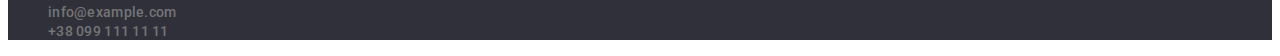
==== commit b6506789: "Добавляет правки от ментора" ====
--- a/index.html
+++ b/index.html
@@ -23,7 +23,7 @@
         <nav class="navigation">
         <ul class="navigation-list list">
             <li class="navigation-item">
-                <a class="navigation-link link" href="./index.html">
+                <a class="current navigation-link link " href="./index.html">
                     Студия
                 </a>
             </li>
@@ -139,13 +139,19 @@
         <address class="address">
             <ul class="address-list list">
                 <li class="address-item">
-                    <a class="address-link link" href="https://goo.gl/maps/gpuPZWPUitN2GGkdA" target="_blank" rel="noopener noreferrer">г. Киев, пр-т Леси Украинки, 26</a>
+                    <a class="address-link link" href="https://goo.gl/maps/gpuPZWPUitN2GGkdA" target="_blank" rel="noopener noreferrer">
+                        г. Киев, пр-т Леси Украинки, 26
+                    </a>
                 </li>
                 <li>
-                    <a class="email-link link" href="mailto:info@example.com">info@example.com</a>
+                    <a class="email-link link" href="mailto:info@example.com">
+                        info@example.com
+                    </a>
                 </li>
                 <li>
-                    <a class="tel-link link" href="tel:+380991111111">+38 099 111 11 11</a>
+                    <a class="tel-link link" href="tel:+380991111111">
+                        +38 099 111 11 11
+                    </a>
                 </li>
             </ul>
         </address>
--- a/css/style.css
+++ b/css/style.css
@@ -45,6 +45,9 @@
 .navigation-link:hover, .navigation-link:focus {
     color: var(--accept-color);
 }
+.current {
+    color: var(--accept-color)
+}
 .email-link, .tel-link {
     font-weight: 500;
     font-size: 14px;
@@ -164,6 +167,10 @@
     letter-spacing: 0.03em;
     color: var(--dark-theme-text);
 }
+.address-link:hover, .address-link:focus {
+    color: var(--accept-color);
+}
+
 /* END FOOTER */
 
 
@@ -195,4 +202,4 @@
     letter-spacing: 0.03em;
     color: var(--secondary-text-color);
 }
-/* END PORTFOLIO MAIN */+/* END PORTFOLIO MAIN */
